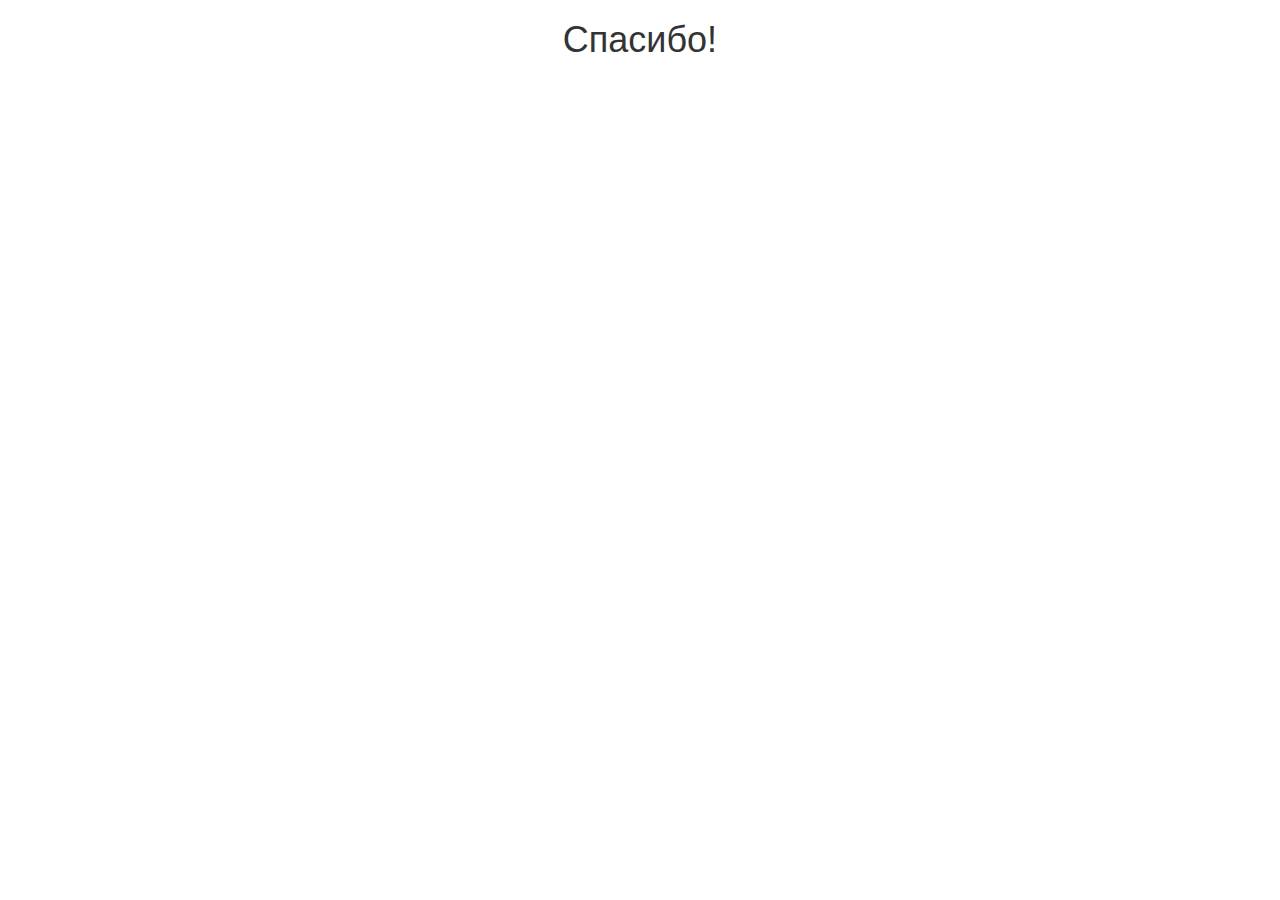
==== thank-you.html @ e3224cb4 "added cart,added mail" ====
<!DOCTYPE html>
<html lang="ru">
  <head>
    <meta charset="utf-8">
    <meta http-equiv="X-UA-Compatible" content="IE=edge">
    <meta name="viewport" content="width=device-width, initial-scale=1">
    <!-- The above 3 meta tags *must* come first in the head; any other head content must come *after* these tags -->
    <meta name="description" content="">
    <meta name="author" content="">
    <link rel="icon" href="/favicon.ico">

    <title>Отправка формы на почту </title>

    <!-- Bootstrap core CSS -->
    <link href="https://maxcdn.bootstrapcdn.com/bootstrap/3.3.6/css/bootstrap.min.css" rel="stylesheet">
  </head>

  <body>
    <div class="container">

      <h1 class="text-center">Спасибо!</h1>

    </div><!-- /.container -->


    <!-- Bootstrap core JavaScript
    ================================================== -->
    <!-- Placed at the end of the document so the pages load faster -->
    <script src="https://ajax.googleapis.com/ajax/libs/jquery/1.11.3/jquery.min.js"></script>
    <script src="https://maxcdn.bootstrapcdn.com/bootstrap/3.3.6/js/bootstrap.min.js"></script>
    <!-- IE10 viewport hack for Surface/desktop Windows 8 bug -->
    <script src="http://getbootstrap.com/assets/js/ie10-viewport-bug-workaround.js"></script>
  </body>
</html>
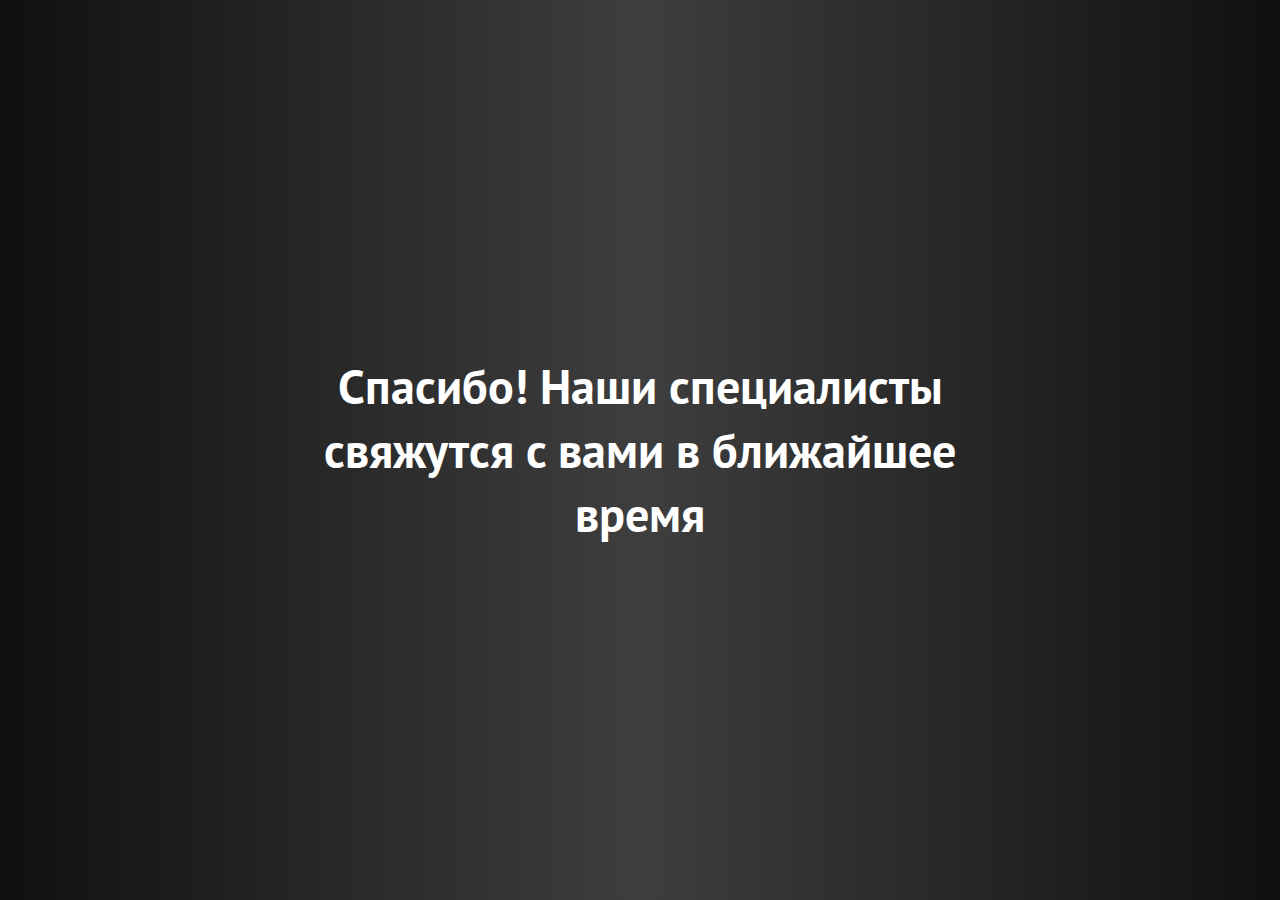
==== commit 2e7ecdb7: "added adaptive for mobile" ====
--- a/thank-you.html
+++ b/thank-you.html
@@ -1,35 +1,42 @@
 <!DOCTYPE html>
-<html lang="ru">
+<html lang="en">
   <head>
-    <meta charset="utf-8">
-    <meta http-equiv="X-UA-Compatible" content="IE=edge">
-    <meta name="viewport" content="width=device-width, initial-scale=1">
-    <!-- The above 3 meta tags *must* come first in the head; any other head content must come *after* these tags -->
-    <meta name="description" content="">
-    <meta name="author" content="">
-    <link rel="icon" href="/favicon.ico">
-
-    <title>Отправка формы на почту </title>
-
-    <!-- Bootstrap core CSS -->
-    <link href="https://maxcdn.bootstrapcdn.com/bootstrap/3.3.6/css/bootstrap.min.css" rel="stylesheet">
+    <meta charset="UTF-8" />
+    <meta name="viewport" content="width=device-width, initial-scale=1.0" />
+    <title>Window Calculator</title>
+    <link rel="preconnect" href="https://fonts.gstatic.com" />
+    <meta
+      name="description"
+      content="Калькулятор Окон, Steko, Стеко, Калькулятор Стеко"
+    />
+    <meta name="theme-color" content="#000000" />
+    <link
+      href="https://fonts.googleapis.com/css2?family=PT+Sans:wght@400;700&display=swap"
+      rel="stylesheet"
+    />
+    <link rel="shortcut icon" href="./images/favicon.ico" type="image/x-icon" />
+    <link
+      href="https://cdn.jsdelivr.net/npm/bootstrap@5.0.1/dist/css/bootstrap.min.css"
+      rel="stylesheet"
+      integrity="sha384-+0n0xVW2eSR5OomGNYDnhzAbDsOXxcvSN1TPprVMTNDbiYZCxYbOOl7+AMvyTG2x"
+      crossorigin="anonymous"
+    />
+    <link rel="stylesheet" href="./style/main.css" />
   </head>
 
   <body>
     <div class="container">
+      <h1 class="pre-message-title thak-title">
+        Спасибо! Наши специалисты свяжутся с вами в ближайшее время
+      </h1>
+    </div>
 
-      <h1 class="text-center">Спасибо!</h1>
-
-    </div><!-- /.container -->
-
-
-    <!-- Bootstrap core JavaScript
-    ================================================== -->
-    <!-- Placed at the end of the document so the pages load faster -->
+    <script src="./script/index-thank.js"></script>
     <script src="https://ajax.googleapis.com/ajax/libs/jquery/1.11.3/jquery.min.js"></script>
-    <script src="https://maxcdn.bootstrapcdn.com/bootstrap/3.3.6/js/bootstrap.min.js"></script>
-    <!-- IE10 viewport hack for Surface/desktop Windows 8 bug -->
-    <script src="http://getbootstrap.com/assets/js/ie10-viewport-bug-workaround.js"></script>
+    <script
+      src="https://cdn.jsdelivr.net/npm/bootstrap@5.0.1/dist/js/bootstrap.bundle.min.js"
+      integrity="sha384-gtEjrD/SeCtmISkJkNUaaKMoLD0//ElJ19smozuHV6z3Iehds+3Ulb9Bn9Plx0x4"
+      crossorigin="anonymous"
+    ></script>
   </body>
 </html>
-	--- a/style/main.css
+++ b/style/main.css
@@ -0,0 +1,1352 @@
+*,
+:before,
+:after {
+  box-sizing: border-box;
+  margin: 0;
+  padding: 0;
+  outline: none;
+}
+#toggles {
+  width: 80px;
+  text-align: center;
+}
+img {
+  width: 100%;
+  max-width: 100%;
+}
+.ios-toggle,
+.ios-toggle:active {
+  position: absolute;
+  top: -5000px;
+  height: 0;
+  width: 0;
+  opacity: 0;
+  border: none;
+  outline: none;
+}
+.logo {
+  width: 90px;
+  margin-bottom: 26px;
+}
+.logo-link {
+  width: 100%;
+}
+.checkbox-label {
+  display: block;
+  position: relative;
+  padding: 12px;
+  margin-bottom: 20px;
+  font-size: 12px;
+  line-height: 16px;
+  width: 100%;
+  height: 16px;
+  border-radius: 18px;
+  background: #c9a7a700;
+  cursor: pointer;
+  margin-left: 24px;
+  border: 2px solid white;
+}
+
+.checkbox-label:before {
+  margin-left: auto;
+  transition: 0.5s;
+  content: "";
+  display: block;
+  position: absolute;
+  z-index: 1;
+  line-height: 34px;
+  text-indent: 40px;
+  height: 24px;
+  width: 24px;
+  border-radius: 100%;
+  top: 0px;
+  left: 0px;
+  right: auto;
+  background: rgb(255, 255, 255);
+  box-shadow: 0 3px 3px rgba(0, 0, 0, 0.2), 0 0 0 2px #dddddd00;
+}
+
+.checkbox-label:after {
+  margin-left: 24px;
+  content: attr(data-off);
+  display: block;
+  position: absolute;
+  z-index: 0;
+  top: 0;
+  width: 0;
+  text-align: right;
+  color: #bfbfbf00;
+  white-space: nowrap;
+}
+
+.ios-toggle:checked + .checkbox-label {
+  margin-left: 24px;
+  box-shadow: inset 0 0 0 20px rgba(175, 175, 175, 0),
+    0 0 0 2px rgba(175, 175, 175, 0);
+}
+
+.ios-toggle:checked + .checkbox-label:before {
+  transition: 0.5s;
+  left: calc(100% - 24px);
+  box-shadow: 0 0 0 2px transparent, 0 3px 3px rgba(0, 0, 0, 0.3);
+}
+
+.ios-toggle:checked + .checkbox-label:after {
+  content: attr(data-on);
+  left: 60px;
+  width: 36px;
+}
+
+#checkbox1 + .checkbox-label {
+  transition: 0.5s;
+  box-shadow: inset 0 0 0 0px rgba(175, 175, 175, 0), 0 0 0 2px #dddddd00;
+}
+
+#checkbox1:checked + .checkbox-label {
+  box-shadow: inset 0 0 0 18px rgba(175, 175, 175, 0),
+    0 0 0 2px rgba(175, 175, 175, 0);
+}
+
+#checkbox1:checked + .checkbox-label:after {
+  color: rgba(175, 175, 175, 0);
+}
+body {
+  max-height: 100vh;
+  color: white;
+  background: rgb(62, 62, 62);
+  background: radial-gradient(
+    circle,
+    rgba(62, 62, 62, 1) 0%,
+    rgba(16, 16, 16, 1) 100%
+  );
+  font-family: "PT Sans", sans-serif;
+  margin-top: 20px;
+}
+.d-flex {
+  display: flex;
+}
+.option-wrap {
+  justify-content: space-between;
+  margin: 0 auto;
+  width: 500px;
+}
+select {
+  width: 100%;
+}
+.frame-glass-wrap {
+  transition: 0.3s;
+  position: relative;
+}
+.window-wrap {
+  padding-top: 20px;
+}
+
+.window {
+  margin: 20px;
+  transition: 0.5s;
+  margin-right: auto;
+  cursor: pointer;
+  margin-bottom: 48px;
+  width: 80px;
+  height: 80px;
+  opacity: 0.5;
+  margin-top: 0;
+}
+.window:last-of-type {
+  filter: drop-shadow(0px 10px 5px rgba(0, 0, 0, 0.5));
+}
+.add-pos-dis {
+  display: flex;
+  display: none;
+  cursor: auto;
+  text-transform: uppercase;
+  color: #000;
+  border: none;
+  text-align: center;
+  flex-direction: column;
+  justify-content: center;
+  background: white;
+  opacity: 0.7;
+  transition: 0.5s;
+  margin-left: auto;
+  width: 109px;
+  height: 72px;
+  margin-top: 0;
+}
+
+.add-pos-dis-sm {
+  cursor: auto;
+  text-transform: uppercase;
+  color: #000;
+  border: none;
+  text-align: center;
+  display: flex;
+  flex-direction: column;
+  justify-content: center;
+  background: white;
+  opacity: 0.7;
+  transition: 0.5s;
+  margin-left: auto;
+  height: 72px;
+  margin-top: 0;
+}
+.add-pos-act {
+  opacity: 1;
+  cursor: pointer;
+}
+
+.add-simbol {
+  font-weight: bold;
+  font-size: 12px;
+  line-height: 16px;
+}
+.add-simbol:first-child {
+  font-size: 40px;
+  font-weight: normal;
+  padding-bottom: 8px;
+}
+@keyframes fade {
+  0% {
+    opacity: 0;
+  }
+  100% {
+    opacity: 1;
+  }
+}
+.toggle-text {
+  text-align: center;
+  height: 32px;
+  width: 80px;
+  margin-left: 20px;
+  color: #000;
+  background: white;
+  margin-bottom: 48px;
+  font-size: 16px;
+  line-height: 32px;
+  letter-spacing: 0.15em;
+}
+.window:hover {
+  opacity: 1;
+}
+.window--active {
+  animation: fade 0.5s linear;
+  filter: drop-shadow(0px 0px 15px rgba(255, 255, 255, 0.4));
+  opacity: 1;
+}
+.window-glass {
+  position: absolute;
+  background-position: center center;
+  margin: 0 auto;
+  z-index: -1;
+  margin-top: 20px;
+  width: 214px;
+  height: 452px;
+  transform: translate(83%, 13%);
+}
+.window-glass-double {
+  position: absolute;
+  background-position: center center;
+  margin: 0 auto;
+  z-index: -1;
+  margin-top: 20px;
+  width: 390px;
+  height: 420px;
+  transform: translate(20%, 10%);
+}
+
+.window-glass-triple {
+  position: absolute;
+  background-position: center center;
+  margin: 0 auto;
+  z-index: -1;
+  margin-top: 20px;
+  width: 476px;
+  height: 320px;
+  transform: translate(10%, 40%);
+}
+.window-glass-quad {
+  position: absolute;
+  background-position: center center;
+  margin: 0 auto;
+  z-index: -1;
+  margin-top: 20px;
+  width: 400px;
+  height: 400px;
+  transform: translate(20%, 18%);
+}
+.table-window-glass {
+  position: absolute;
+  background-position: center center;
+  margin: 0 auto;
+  z-index: -1;
+  width: 70px;
+  height: 144px;
+  transform: translate(80%, 13%);
+}
+.table-window-glass-double {
+  position: absolute;
+  background-position: center center;
+  margin: 0 auto;
+  z-index: -1;
+  width: 140px;
+  height: 129px;
+  transform: translate(18%, 18%);
+}
+.table-window-glass-triple {
+  position: absolute;
+  background-position: center center;
+  margin: 0 auto;
+  z-index: -1;
+  width: 149px;
+  height: 115px;
+  transform: translate(11%, 35%);
+}
+.table-window-glass-quad {
+  position: absolute;
+  background-position: center center;
+  margin: 0 auto;
+  z-index: -1;
+  width: 136px;
+  height: 129px;
+  transform: translate(18%, 19%);
+}
+.window-frame {
+  background-repeat: no-repeat;
+  background-position: center;
+  background-size: contain;
+  position: relative;
+  width: 560px;
+  height: 560px;
+}
+.window-frame-mirror {
+  background-repeat: no-repeat;
+  background-position: center;
+  background-size: contain;
+  position: relative;
+  width: 560px;
+  height: 560px;
+}
+.table-window-frame {
+  margin: 0 auto;
+  width: 182px;
+  height: 178px;
+}
+.animation--active {
+  animation: fade 1s linear;
+}
+.table-text {
+  display: block;
+  font-size: 18px;
+  line-height: 28px;
+}
+.multiplier-wrap {
+  display: flex;
+  flex-direction: row;
+  align-items: center;
+  justify-content: center;
+}
+.multiplier-count {
+  padding: 0 16px;
+}
+.table-image {
+  max-width: fit-content;
+  width: 26px;
+  height: 30px;
+}
+.button-table-trash {
+  border: none;
+  background: transparent;
+}
+.border-bot {
+  overflow: visible;
+  position: absolute;
+  width: 90%;
+  height: 1px;
+  background: white;
+  padding: 0;
+  left: 2%;
+}
+.table-title {
+  font-weight: bold;
+  font-size: 24px;
+  line-height: 32px;
+  text-transform: uppercase;
+  padding-bottom: 8px;
+}
+.head-table-title {
+  font-weight: bold;
+  font-size: 24px;
+  line-height: 32px;
+  text-transform: uppercase;
+  padding-bottom: 24px;
+}
+.uah-wrap {
+  position: relative;
+}
+.result-text-uah {
+  cursor: pointer;
+  font-weight: bold;
+}
+.warning-block-uah {
+  position: absolute;
+  color: white;
+  z-index: 3;
+  padding: 16px;
+  font-size: 18px;
+  text-align: center;
+  background: black;
+  bottom: 80%;
+  right: 0%;
+  box-shadow: 0px 4px 16px rgba(255, 255, 255, 0.25);
+}
+.table-price {
+  text-align: right;
+  width: 31%;
+  position: absolute;
+  bottom: -1%;
+  right: -0%;
+  font-weight: bold;
+  font-size: 24px;
+  line-height: 32px;
+}
+.cart-wrap {
+  height: 96vh;
+  position: relative;
+}
+.cart-info-wrap {
+  display: flex;
+  align-items: center;
+  padding-bottom: 40px;
+}
+@keyframes radial-pulse {
+  0% {
+    box-shadow: 0px 0px 0px 0px rgb(255, 255, 255);
+  }
+  100% {
+    box-shadow: 0px 0px 16px 1px rgb(255, 255, 255);
+  }
+}
+.main-order-button {
+  border: 2px solid white;
+  letter-spacing: 0.15em;
+  text-transform: uppercase;
+  background: #fff;
+  font-weight: bold;
+  font-size: 12px;
+  line-height: 16px;
+  padding: 28px 16px;
+}
+
+.total-result-wrap {
+  white-space: nowrap;
+  position: relative;
+  display: flex;
+  flex-direction: row;
+  align-items: center;
+  color: #000;
+  background: #fff;
+  padding: 22px 32px;
+}
+.result-text {
+  font-size: 18px;
+  line-height: 28px;
+}
+.result-price {
+  padding-left: 8px;
+  padding-right: 8px;
+  font-weight: bold;
+  font-size: 24px;
+  line-height: 32px;
+}
+.resul-wrap {
+  padding-top: 40px;
+  padding-bottom: 40px;
+  margin-left: calc(100% / 4);
+  display: flex;
+  justify-content: space-between;
+  align-items: center;
+  width: 65%;
+}
+.footer-text {
+  padding-top: 16px;
+  padding-bottom: 16px;
+  font-weight: bold;
+  font-size: 12px;
+  line-height: 16px;
+}
+.table-footer {
+  position: fixed;
+  bottom: 0;
+  left: 0;
+  padding-top: 240px;
+  width: 100%;
+  text-align: center;
+  bottom: 0;
+  left: 0;
+}
+.main-table {
+  margin: 0 auto;
+  margin-top: 40px;
+  height: 100px;
+}
+tbody tr {
+  border: 2px solid white;
+}
+
+table tr > * {
+  display: table-cell;
+}
+tbody td {
+  border: 2px solid white;
+  padding: 16px;
+}
+.table-cell-wrap {
+  position: relative;
+  height: 100%;
+}
+.table-product {
+  width: 455px;
+}
+.table-desc {
+  width: 570px;
+}
+.table-count {
+  width: 225px;
+}
+thead {
+  border: none;
+}
+.arrow-left {
+  max-width: none;
+  z-index: 2;
+  position: absolute;
+  left: 0;
+  top: -4px;
+  width: 7px;
+}
+.arrow-right {
+  max-width: none;
+  z-index: 2;
+  top: -4px;
+  position: absolute;
+  right: 0;
+  width: 7px;
+  transform: rotate(180deg);
+}
+.border-right {
+  overflow: visible;
+  top: 3%;
+  right: 5px;
+  position: absolute;
+  padding: 0;
+  width: 1px;
+  height: 536px;
+  background: white;
+}
+.block-width {
+  z-index: 3;
+  position: absolute;
+  top: 50%;
+  left: 50%;
+  background: black;
+  border: 1px solid white;
+  width: 96px;
+  height: 16px;
+  transform: translate(-50%, -50%);
+  font-size: 10px;
+  text-align: center;
+}
+.block-height {
+  z-index: 3;
+  position: absolute;
+  top: 50%;
+  left: -50%;
+  background: black;
+  border: 1px solid white;
+  width: 16px;
+  height: 96px;
+  transform: translate(-50%, -50%);
+}
+.arrow-top {
+  max-width: none;
+  z-index: 2;
+  position: absolute;
+  top: -6px;
+  left: -3px;
+  width: 7px;
+  transform: rotate(90deg);
+}
+.reverse-text {
+  height: 100%;
+  text-align: center;
+  writing-mode: vertical-lr;
+  transform: rotate(180deg);
+  font-size: 10px;
+}
+.arrow-bot {
+  max-width: none;
+  z-index: 2;
+  position: absolute;
+  bottom: -8px;
+  left: -3px;
+  width: 7px;
+  transform: rotate(-90deg);
+}
+.choice-window-block {
+  margin-top: 16px;
+}
+
+.dark-body {
+  height: 100vh;
+  overflow: hidden;
+  position: absolute;
+  right: 0;
+  top: 0;
+  min-width: 100%;
+  min-height: 100vh;
+  z-index: 8;
+  background: rgba(16, 16, 16, 0.5);
+}
+.pre-message-title {
+  margin-top: 280px;
+  font-weight: bold;
+  font-size: 48px;
+  line-height: 64px;
+  text-align: center;
+}
+.thak-title {
+  margin-top: 0;
+  position: absolute;
+  top: 50%;
+  left: 50%;
+  transform: translate(-50%, -50%);
+}
+.main-title {
+  margin: 0;
+  text-transform: uppercase;
+  font-style: normal;
+  font-weight: bold;
+  font-size: 36px;
+  line-height: 48px;
+  padding-bottom: 24px;
+}
+.second-title {
+  margin-bottom: 0;
+  font-style: normal;
+  font-weight: bold;
+  font-size: 24px;
+  line-height: 32px;
+  padding-top: 40px;
+  padding-bottom: 24px;
+}
+.main-input {
+  padding: 8px 16px;
+  color: white;
+  background: transparent;
+  border: 2px solid #ffffff;
+  width: 100%;
+}
+.form-wrap {
+  position: absolute;
+  top: 50%;
+  left: 50%;
+  transform: translate(-50%, -50%);
+  z-index: 10;
+}
+.main-form {
+  padding-top: 1px;
+}
+.main-form-input {
+  display: block;
+  width: 80%;
+  margin: 0 auto;
+  margin-top: 16px;
+  padding: 8px 16px;
+  padding-left: 0;
+  color: white;
+  background: transparent;
+  border: none;
+  border-bottom: 2px solid white;
+}
+.main-form-input::placeholder {
+  color: white;
+}
+.submit-button {
+  display: block;
+  margin: 0 auto;
+  margin-top: 40px;
+  width: 300px;
+  height: 72px;
+  background: transparent;
+  border: 2px solid #ffffff;
+  text-transform: uppercase;
+  font-size: 24px;
+  line-height: 24px;
+  text-align: center;
+  letter-spacing: 0.15em;
+  color: #ffffff;
+}
+.info-wrap {
+  display: flex;
+  align-items: center;
+  position: relative;
+}
+.main-input::placeholder {
+  color: white;
+}
+.second-title-wrap {
+  align-items: center;
+}
+.main-select {
+  color: white;
+  background: transparent;
+  border: none;
+  border-bottom: 2px solid white;
+  padding-bottom: 8px;
+  margin-bottom: 16px;
+}
+.main-select option {
+  background: #000;
+}
+i {
+  border: solid white;
+  border-width: 0 3px 3px 0;
+  display: inline-block;
+  padding: 3px;
+}
+
+.right {
+  transform: rotate(-45deg);
+  -webkit-transform: rotate(-45deg);
+}
+.arrow {
+  cursor: pointer;
+  padding: 10px;
+}
+.left {
+  transform: rotate(135deg);
+  -webkit-transform: rotate(135deg);
+}
+.custom-col-frame {
+  padding-right: 40px;
+}
+.up {
+  transform: rotate(-135deg);
+  -webkit-transform: rotate(-135deg);
+}
+
+.down {
+  transform: rotate(45deg);
+  -webkit-transform: rotate(45deg);
+}
+.choice-options {
+  margin: 0 auto;
+  width: 100%;
+  padding: 0;
+  display: flex;
+  justify-content: space-between;
+  align-items: baseline;
+}
+.d-inline {
+  margin: 0;
+  padding-top: 24px;
+  padding-bottom: 24px;
+  display: inline;
+}
+.choice-text {
+  margin-bottom: 4px;
+  text-align: center;
+  width: 100%;
+}
+.hidden {
+  transition: 0.5s;
+  display: none;
+}
+.choice-wrap {
+  text-align: center;
+  width: 85%;
+  padding-bottom: 4px;
+  border-bottom: 2px solid white;
+}
+.info {
+  width: 24px;
+  height: 24px;
+  cursor: pointer;
+  padding-left: 10px;
+  font-style: normal;
+  font-weight: bold;
+  font-size: 24px;
+  line-height: 32px;
+}
+.info-cart {
+  filter: invert(1);
+  width: 16px;
+  cursor: pointer;
+  margin-right: 8px;
+  font-style: normal;
+  font-weight: bold;
+  font-size: 24px;
+  line-height: 32px;
+  border-radius: 50%;
+}
+.warning-block {
+  z-index: 3;
+  padding: 16px;
+  font-size: 18px;
+  text-align: center;
+  background: black;
+  position: absolute;
+  left: 10%;
+  top: 60px;
+  width: 360px;
+  height: 120px;
+  box-shadow: 0px 4px 16px rgba(255, 255, 255, 0.25);
+}
+.warning-block-cart {
+  white-space: normal;
+  color: white;
+  z-index: 3;
+  padding: 16px;
+  font-size: 18px;
+  text-align: center;
+  background: black;
+  position: absolute;
+  bottom: 100%;
+  right: 27%;
+  width: 480px;
+  box-shadow: 0px 4px 16px rgba(255, 255, 255, 0.25);
+}
+.button-toggle {
+  padding: 5px;
+  border: none;
+  background: transparent;
+}
+.button-right-arrow {
+  transform: scale(-1, 1);
+}
+.main-form {
+  background: #000;
+  width: 640px;
+  padding: 24px;
+  height: 464px;
+}
+.cart-message {
+  background: rgba(16, 16, 16, 0.719);
+  position: absolute;
+  top: 50%;
+  left: 50%;
+  transform: translate(-50%, -50%);
+  z-index: 10;
+  width: 700px;
+  height: 216px;
+  font-weight: normal;
+  font-size: 36px;
+  line-height: 48px;
+  text-align: center;
+  color: #ffffff;
+  padding: 40px;
+}
+.cart-main-title {
+  text-transform: uppercase;
+  font-weight: bold;
+  font-size: 48px;
+  padding-bottom: 40px;
+  line-height: 64px;
+}
+.button-back {
+  color: white;
+  border: 2px solid #ffffff;
+  text-transform: uppercase;
+  background: transparent;
+  padding: 16px 94px;
+  font-size: 16px;
+  line-height: 24px;
+}
+.main-button {
+  width: 240px;
+  color: white;
+  margin-right: auto;
+  margin-top: 20px;
+  padding: 16px;
+  text-transform: uppercase;
+  background: black;
+  border: 2px solid #ffffff;
+  box-sizing: border-box;
+  backdrop-filter: blur(4px);
+}
+.main-button:hover {
+  color: black;
+  background: white;
+}
+.result-wrap {
+  align-items: center;
+  display: flex;
+  flex-direction: row;
+  flex-wrap: nowrap;
+  background: white;
+  color: #000;
+  padding: 22px 8px;
+  height: 72px;
+  font-weight: normal;
+  font-size: 14px;
+  transition: 0.5s;
+  line-height: 28px;
+  margin-right: 24px;
+  margin-bottom: 0px;
+  text-align: center;
+  white-space: nowrap;
+}
+.cart-result-wrap {
+  align-items: center;
+  display: flex;
+  flex-direction: row;
+  justify-content: space-between;
+  flex-wrap: nowrap;
+  color: #000;
+  padding: 0;
+  font-weight: normal;
+  font-size: 18px;
+  transition: 0.5s;
+  line-height: 28px;
+  margin-bottom: 8px;
+  text-align: center;
+  white-space: nowrap;
+}
+.text-result {
+  padding-left: 4px;
+  padding-right: 4px;
+  font-weight: bold;
+  font-size: 19px;
+  line-height: 32px;
+}
+.refresh-button {
+  background: transparent;
+  border: 2px solid #ffffff;
+  width: 32px;
+  height: 32px;
+  margin-top: 16px;
+  display: block;
+  margin-left: auto;
+}
+
+.table-trash {
+  display: none;
+}
+.refresh-button-image {
+  padding-bottom: 3px;
+  width: 16px;
+  height: 16px;
+}
+.extend-title {
+  text-transform: uppercase;
+  padding-bottom: 24px;
+  margin-bottom: 0;
+}
+.extend-elems {
+  display: flex;
+  flex-wrap: wrap;
+}
+.extend-item {
+  transition: 0.5s;
+  cursor: pointer;
+  padding: 0 8px;
+  margin-right: 16px;
+  margin-bottom: 16px;
+  border: 2px solid #ffffff;
+  text-align: center;
+  font-size: 18px;
+  line-height: 28px;
+}
+.extend-item--active {
+  background: white;
+  color: #000;
+}
+.extend-button {
+  margin-left: auto;
+}
+.line {
+  height: 2px;
+  background: white;
+}
+.bottom-block {
+  padding-top: 16px;
+  display: flex;
+  justify-content: space-between;
+  flex-wrap: wrap;
+}
+.footer-text {
+  padding-top: 8px;
+  text-align: center;
+  font-weight: bold;
+  font-size: 11px;
+  line-height: 16px;
+}
+.order-button {
+  font-weight: bold;
+  font-size: 14px;
+  line-height: 16px;
+  border: 2px solid white;
+  width: 100%;
+  height: 32px;
+  color: rgb(255, 255, 255);
+  background: transparent;
+  display: flex;
+  flex-direction: row;
+  align-items: center;
+  justify-content: center;
+}
+.small-toggle {
+  display: none;
+}
+.order-button:hover {
+  box-shadow: 0px 0px 15px 0px #ffffff;
+}
+.cart-count {
+  padding-right: 4px;
+}
+.cart-image {
+  padding-right: 2px;
+  filter: invert(1);
+  width: 20px;
+}
+.thank-you-link {
+  border: 2px solid white;
+  padding: 8px 16px;
+  background: transparent;
+  text-decoration: none;
+  margin-top: 24px;
+  color: white;
+}
+.thank-you-link:hover {
+  color: white;
+}
+.thank-text {
+  padding-bottom: 24px;
+}
+.cart-message-thank {
+  background: #101010;
+  margin: 0 auto;
+  margin-top: 10%;
+  z-index: 10;
+  width: 700px;
+  font-weight: bold;
+  font-size: 36px;
+  line-height: 48px;
+  text-align: center;
+  color: #ffffff;
+  padding-top: 42px;
+  padding-bottom: 42px;
+}
+#small-order-button {
+  display: none;
+}
+@media screen and (max-width: 1400px) {
+  .result-wrap {
+    width: 240px;
+  }
+
+  .frame-glass-wrap {
+    margin-left: -30px;
+  }
+}
+
+@media screen and (max-width: 1200px) {
+  .window-wrap {
+    display: flex;
+    flex-direction: row;
+    align-items: center;
+    padding-bottom: 20px;
+  }
+  .window {
+    margin: 0 auto;
+  }
+  .frame-glass-wrap {
+    margin-left: -30px;
+  }
+  .border-bot {
+    width: 400px;
+    left: 16%;
+  }
+  .info-wrap {
+    margin-top: 24px;
+  }
+  .result-wrap {
+    padding: 0 8px;
+    font-size: 14px;
+    width: 200px;
+  }
+  .order-button {
+    width: 80px;
+  }
+}
+@media screen and (max-width: 992px) {
+  .add-pos-dis-sm {
+    margin-top: 16px;
+  }
+  .frame-glass-wrap {
+    padding-top: 30px;
+    margin-left: -100px;
+  }
+  .result-wrap {
+    align-items: center;
+    text-align: center;
+    width: auto;
+    font-size: 14px;
+    padding: 0 8px;
+  }
+  .text-result {
+    width: 70px;
+    text-align: center;
+  }
+  .info-wrap {
+    margin-top: 24px;
+  }
+  .order-button {
+    width: 80px;
+  }
+  .result-wrap {
+    margin-right: 0;
+  }
+  .table-price {
+    width: 31%;
+    right: -4%;
+  }
+}
+
+@media screen and (max-width: 768px) {
+  .cart-message {
+    font-size: 24px;
+    width: 90%;
+    height: auto;
+  }
+  .pre-message-title {
+    margin-top: 64px;
+    font-weight: bold;
+    font-size: 24px;
+    line-height: 32px;
+    text-align: center;
+  }
+  .add-pos-dis {
+    display: flex;
+  }
+  .add-pos-dis-sm {
+    display: none;
+  }
+  #big-order-button {
+    display: none;
+  }
+  #small-order-button {
+    display: block;
+  }
+  .big-toggle {
+    display: none;
+  }
+  .top-section-wrap {
+    width: 100%;
+    display: flex;
+    justify-content: space-between;
+  }
+  .small-toggle {
+    display: block;
+    margin-right: 30px;
+  }
+  .window-frame {
+    max-width: 460px;
+    max-height: 460px;
+  }
+  .window-glass {
+    width: 213px;
+    height: 432px;
+  }
+  .window-glass-double {
+    width: 420px;
+    height: 429px;
+  }
+
+  .window-glass-triple {
+    width: 470px;
+    height: 316px;
+  }
+  .window-glass-quad {
+    width: 410px;
+    height: 390px;
+  }
+  .border-bot {
+    width: 400px;
+    left: 20%;
+  }
+  .border-right {
+    right: -16px;
+    height: 450px;
+    top: 9%;
+  }
+  .frame-glass-wrap {
+    margin-left: -50px;
+    margin-top: 70px;
+  }
+  .cart-result-wrap {
+    height: 100px;
+    padding: 16px 12px;
+  }
+  .result-wrap {
+    width: 100%;
+    justify-content: center;
+  }
+  .add-pos-dis {
+    margin-left: 0;
+    margin-right: auto;
+    width: 95%;
+  }
+  .button-wrap {
+    width: 100%;
+  }
+
+  .resul-wrap {
+    margin-left: 0;
+    width: auto;
+    flex-wrap: wrap;
+    margin-left: 0;
+    width: 100%;
+  }
+  #small-order-button {
+    margin-left: auto;
+    height: 72px;
+    width: 95%;
+  }
+}
+@media screen and (max-width: 576px) {
+  .table-price {
+    width: 31%;
+    right: 0%;
+  }
+  .main-form {
+    background: #000;
+    width: 100%;
+    padding: 24px;
+    height: 464px;
+  }
+  .warning-block {
+    left: 4%;
+    top: 60px;
+    width: 90%;
+    height: 134px;
+  }
+  .warning-block-cart {
+    bottom: 180%;
+    right: 7%;
+    width: 90%;
+  }
+  .main-order-button {
+    margin-bottom: 16px;
+  }
+  .total-result-wrap {
+    margin-bottom: 16px;
+  }
+  .resul-wrap {
+    margin-left: 0;
+    width: auto;
+    flex-wrap: wrap;
+  }
+  .table-window-glass {
+    width: 114px;
+    height: 244px;
+  }
+  .table-window-glass-double {
+    width: 231px;
+    height: 229px;
+  }
+  .table-window-glass-triple {
+    width: 249px;
+    height: 185px;
+    transform: translate(11%, 38%);
+  }
+
+  .table-desc {
+    width: 100%;
+  }
+
+  .table-window-glass-quad {
+    width: 225px;
+    height: 222px;
+  }
+  table tr > * {
+    display: block;
+  }
+  .window-frame {
+    width: 300px;
+    height: 300px;
+  }
+  .window-glass {
+    width: 113px;
+    height: 212px;
+  }
+  .window-glass-triple {
+    width: 250px;
+    height: 167px;
+  }
+  .window-glass-quad {
+    width: 219px;
+    height: 206px;
+  }
+  .border-bot {
+    width: 80%;
+    right: 0;
+  }
+  .border-right {
+    right: 45px;
+    height: 310px;
+  }
+  .main-title {
+    font-size: 28px;
+  }
+  .window-frame-mirror {
+    width: 300px;
+    height: 300px;
+  }
+  .frame-glass-wrap {
+    margin-left: 25px;
+    margin-top: 70px;
+  }
+  .window-glass-double {
+    width: 222px;
+    height: 230px;
+  }
+  .table-product,
+  .table-desc,
+  .table-count {
+    display: none;
+  }
+  .button-table-trash {
+    display: block;
+    margin: 0 auto;
+  }
+  .cart-result-wrap {
+    padding: 16px 12px;
+  }
+  .add-pos-dis {
+    margin-left: 0;
+    margin-right: auto;
+    width: 95%;
+  }
+  .window {
+    width: 52px;
+    height: 64px;
+  }
+}
+@media screen and (max-width: 400px) {
+  .frame-glass-wrap {
+    margin-left: 0px;
+  }
+  .border-right {
+    right: -24px;
+    height: 290px;
+  }
+  .border-bot {
+    width: 80%;
+    left: 10%;
+  }
+  .window {
+    width: 48px;
+    height: 64px;
+  }
+}
